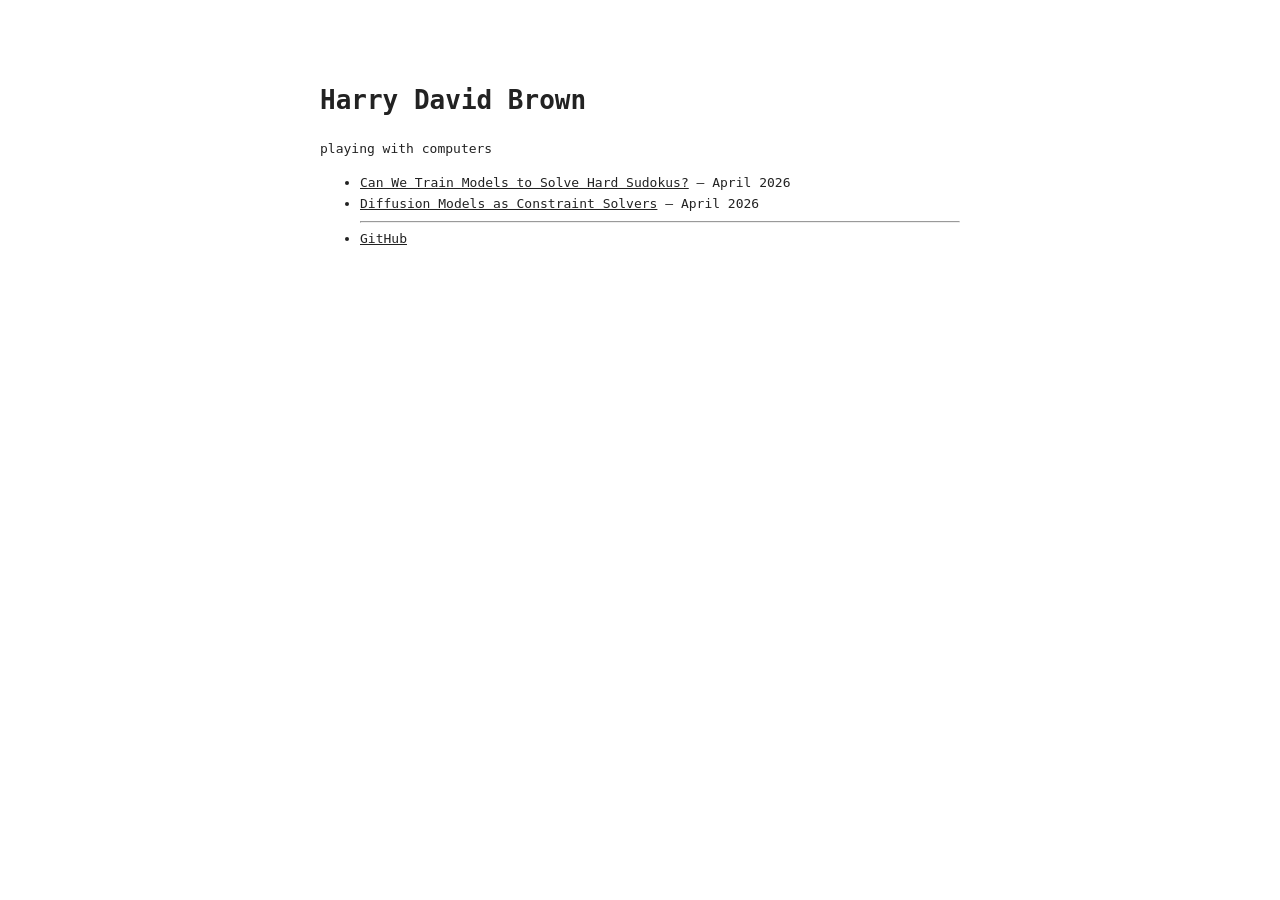
==== index.html @ ea031640 "update" ====
<!DOCTYPE html>
<html lang="en">
<head>
    <meta charset="UTF-8">
    <meta name="viewport" content="width=device-width, initial-scale=1.0">
    <title>Harry David Brown</title>
    <style>
        body {
            font-family: monospace;
            max-width: 640px;
            margin: 80px auto;
            padding: 0 20px;
            color: #222;
            line-height: 1.6;
        }
        a { color: #222; }
    </style>
</head>
<body>
    <h1>Harry David Brown</h1>
    <p>playing with computers</p>
    <ul>
	    <li><a href="/post1.html">Can We Train Models to Solve Hard Sudokus?</a> — April 2026</li>
        <li><a href="/post1.html">Diffusion Models as Constraint Solvers</a> — April 2026</li>
        <hr>
        <li><a href="https://github.com/harry-david-brown">GitHub</a></li>
    </ul>
</body>
</html>
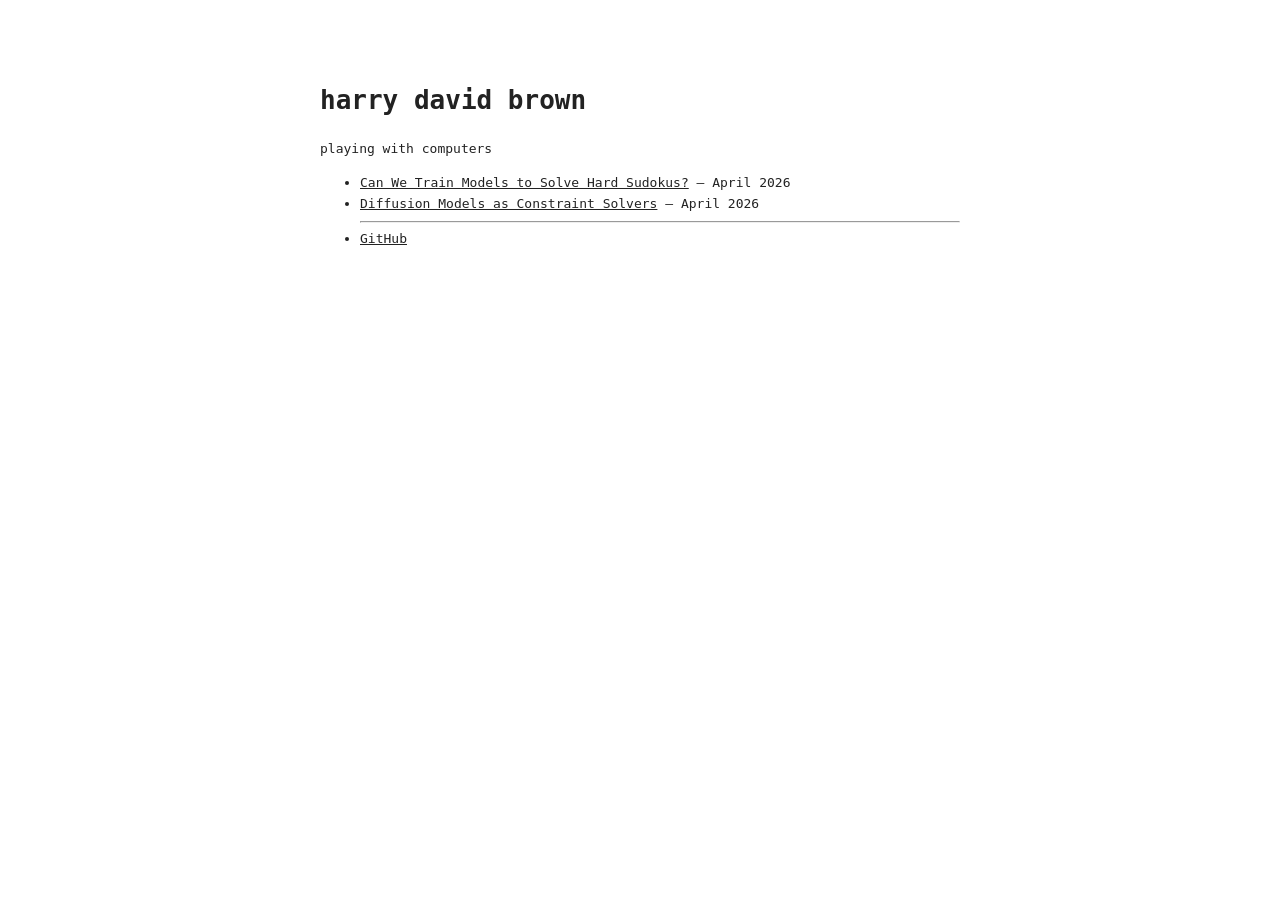
==== commit 2a8aa612: "update" ====
--- a/index.html
+++ b/index.html
@@ -17,7 +17,7 @@
     </style>
 </head>
 <body>
-    <h1>Harry David Brown</h1>
+    <h1>harry david brown</h1>
     <p>playing with computers</p>
     <ul>
 	    <li><a href="/post1.html">Can We Train Models to Solve Hard Sudokus?</a> — April 2026</li>
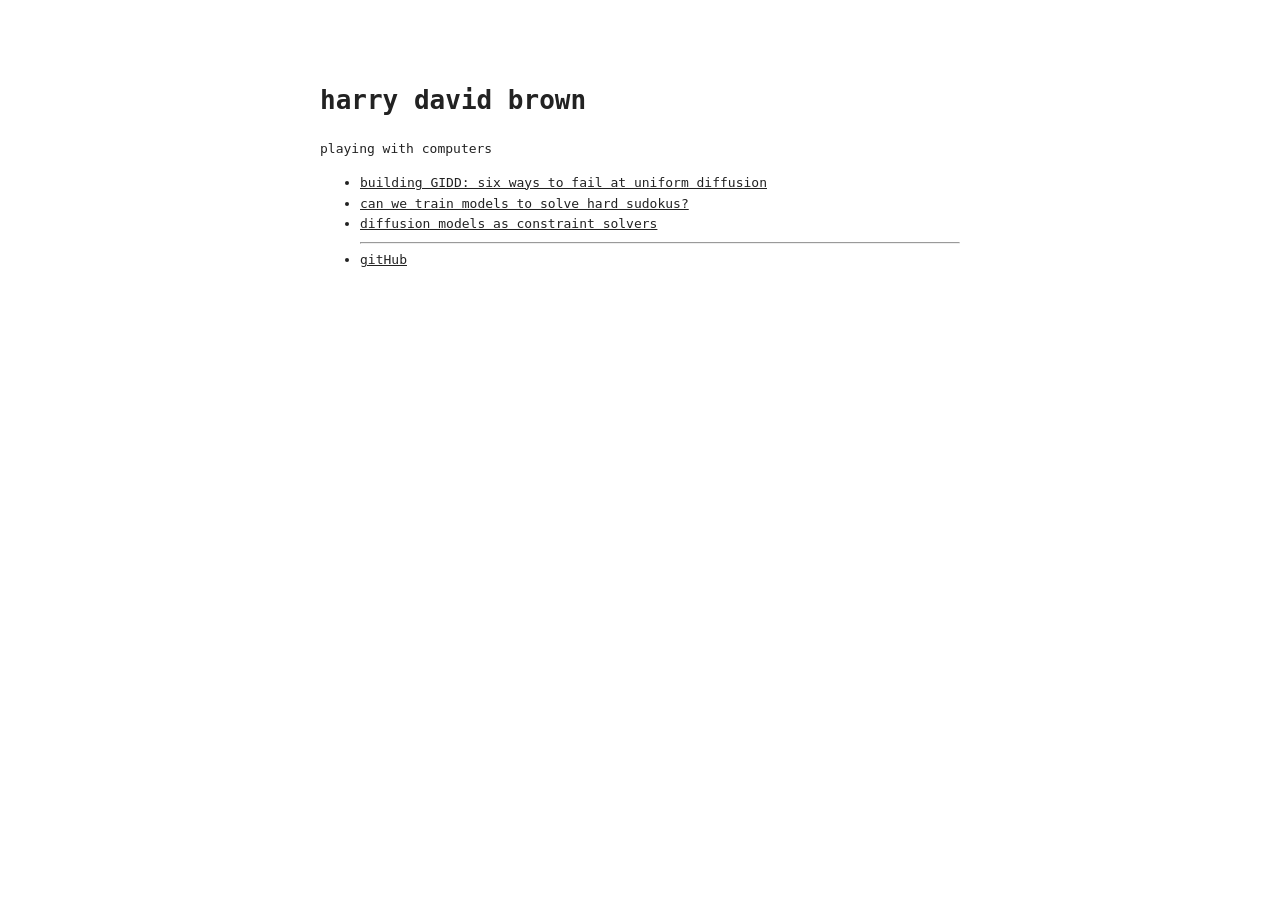
==== commit 0ca22afa: "update" ====
--- a/index.html
+++ b/index.html
@@ -3,7 +3,7 @@
 <head>
     <meta charset="UTF-8">
     <meta name="viewport" content="width=device-width, initial-scale=1.0">
-    <title>Harry David Brown</title>
+    <title>harry david brown</title>
     <style>
         body {
             font-family: monospace;
@@ -20,10 +20,11 @@
     <h1>harry david brown</h1>
     <p>playing with computers</p>
     <ul>
-	    <li><a href="/post1.html">Can We Train Models to Solve Hard Sudokus?</a> — April 2026</li>
-        <li><a href="/post1.html">Diffusion Models as Constraint Solvers</a> — April 2026</li>
+        <li><a href="/post2.html">building GIDD: six ways to fail at uniform diffusion</a></li>
+	    <li><a href="/post2.html">can we train models to solve hard sudokus?</a></li>
+        <li><a href="/post1.html">diffusion models as constraint solvers</a></li>
         <hr>
-        <li><a href="https://github.com/harry-david-brown">GitHub</a></li>
+        <li><a href="https://github.com/harry-david-brown">gitHub</a></li>
     </ul>
 </body>
 </html>
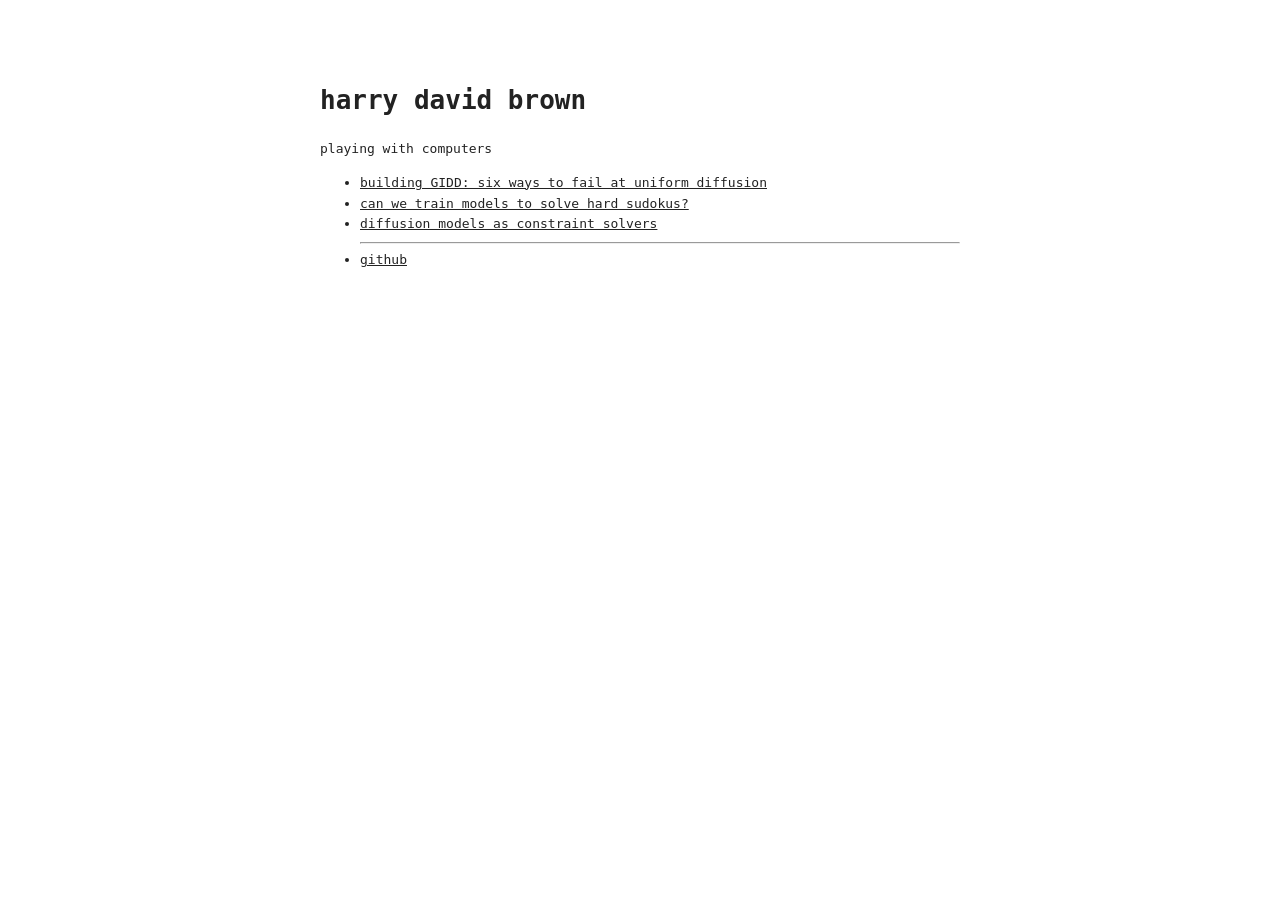
==== commit 1ab33d0d: "update" ====
--- a/index.html
+++ b/index.html
@@ -20,11 +20,11 @@
     <h1>harry david brown</h1>
     <p>playing with computers</p>
     <ul>
-        <li><a href="/post2.html">building GIDD: six ways to fail at uniform diffusion</a></li>
+        <li><a href="/post3.html">building GIDD: six ways to fail at uniform diffusion</a></li>
 	    <li><a href="/post2.html">can we train models to solve hard sudokus?</a></li>
         <li><a href="/post1.html">diffusion models as constraint solvers</a></li>
         <hr>
-        <li><a href="https://github.com/harry-david-brown">gitHub</a></li>
+        <li><a href="https://github.com/harry-david-brown">github</a></li>
     </ul>
 </body>
 </html>
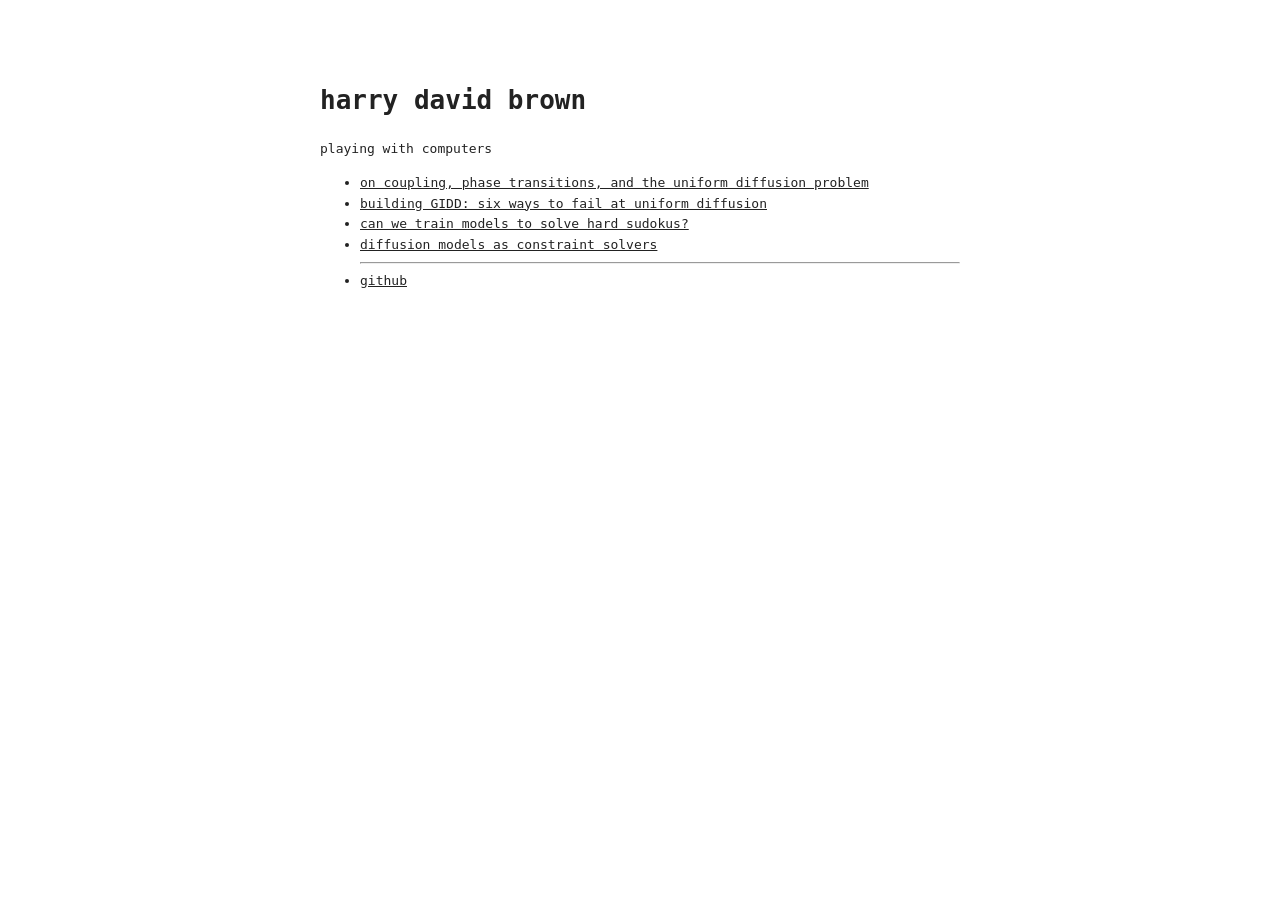
==== commit 7f1b4c41: "new post" ====
--- a/index.html
+++ b/index.html
@@ -20,6 +20,7 @@
     <h1>harry david brown</h1>
     <p>playing with computers</p>
     <ul>
+        <li><a href="/post4.html">on coupling, phase transitions, and the uniform diffusion problem</a></li>
         <li><a href="/post3.html">building GIDD: six ways to fail at uniform diffusion</a></li>
 	    <li><a href="/post2.html">can we train models to solve hard sudokus?</a></li>
         <li><a href="/post1.html">diffusion models as constraint solvers</a></li>
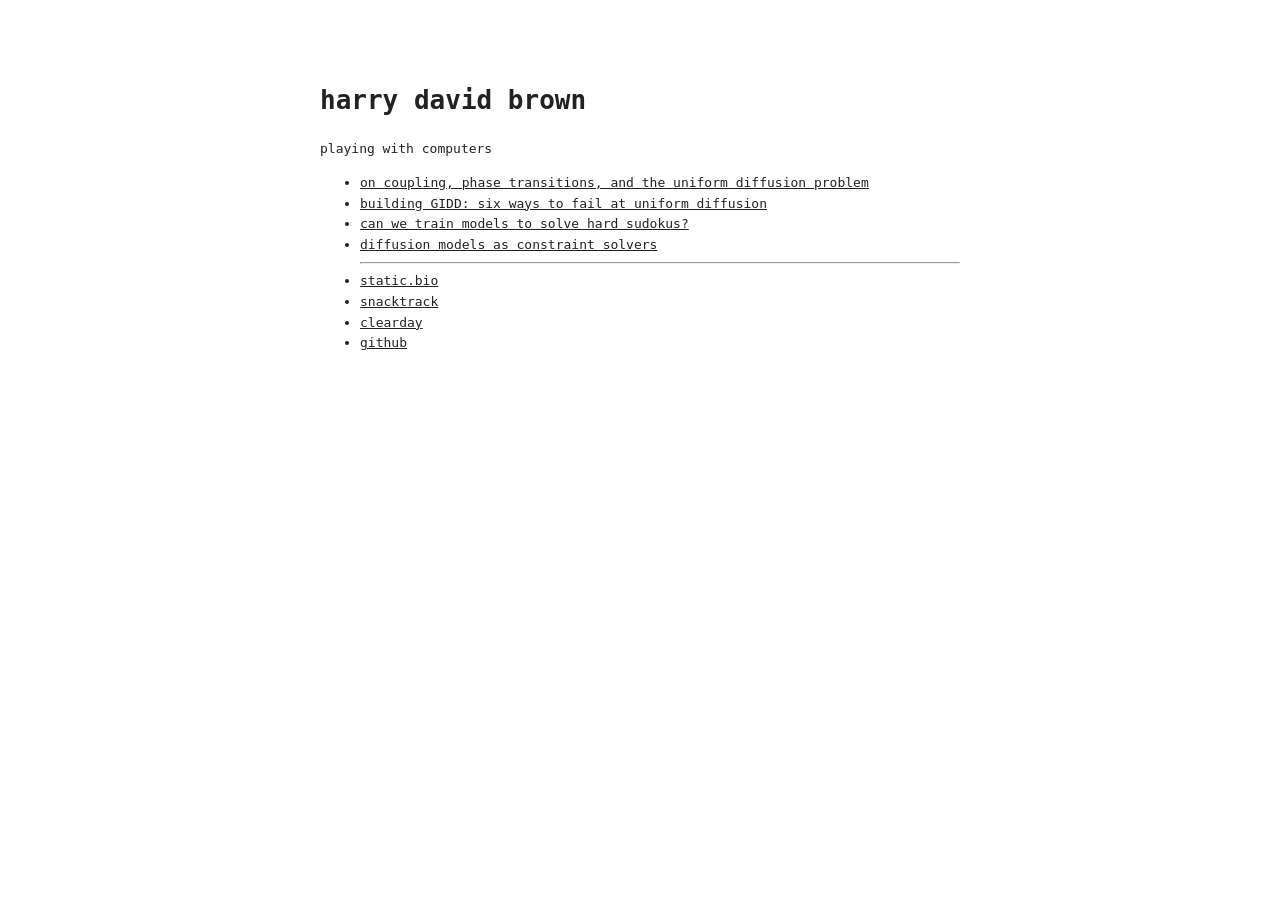
==== commit df3d0d02: "update" ====
--- a/index.html
+++ b/index.html
@@ -25,6 +25,9 @@
 	    <li><a href="/post2.html">can we train models to solve hard sudokus?</a></li>
         <li><a href="/post1.html">diffusion models as constraint solvers</a></li>
         <hr>
+        <li><a href="https://static.bio">static.bio</a></li>
+        <li><a href="https://getsnacktrack.com">snacktrack</a></li>
+        <li><a href="https://apps.apple.com/ca/app/clearday-quit-vaping/id6758288385">clearday</a></li>
         <li><a href="https://github.com/harry-david-brown">github</a></li>
     </ul>
 </body>
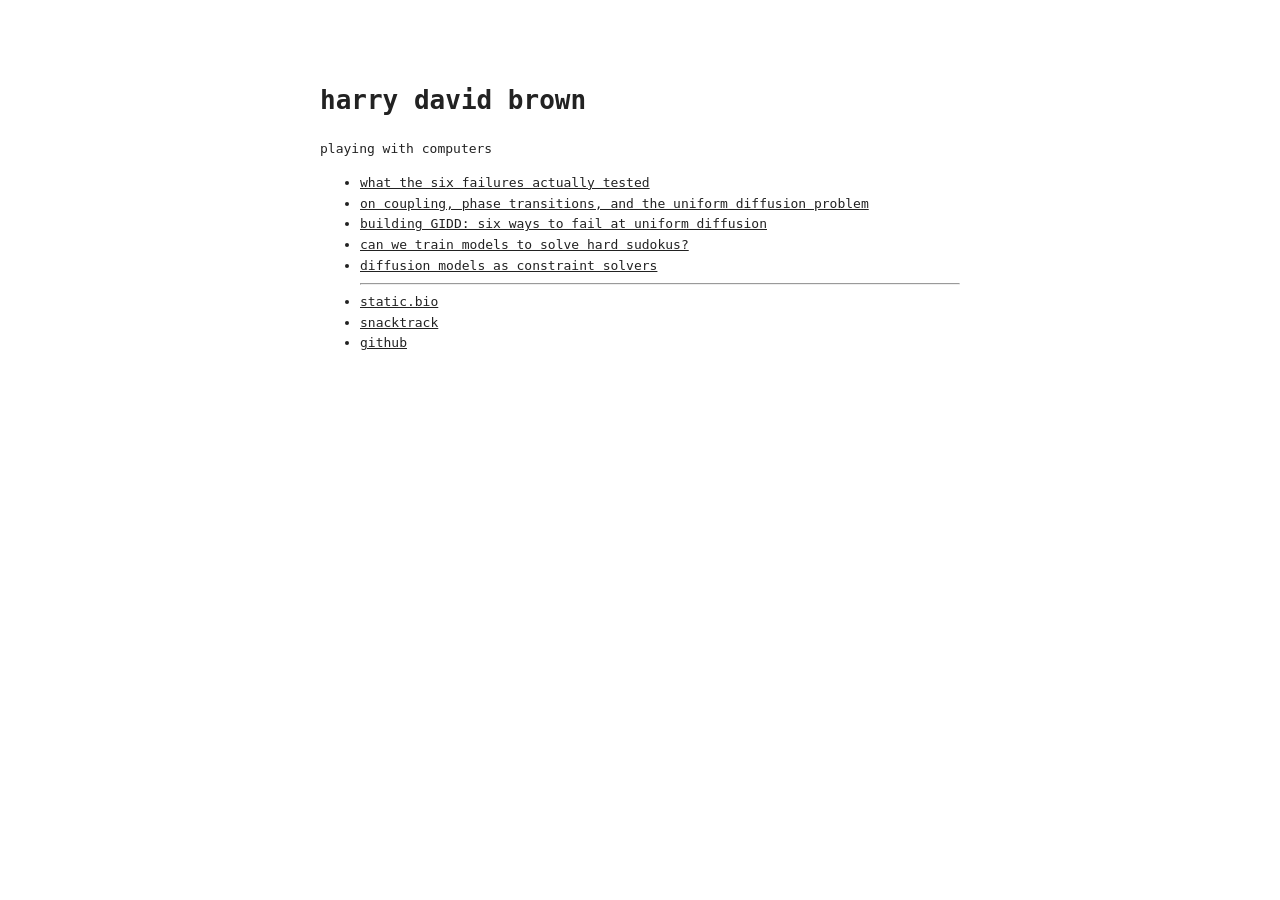
==== commit 9f649e02: "new post" ====
--- a/index.html
+++ b/index.html
@@ -20,6 +20,7 @@
     <h1>harry david brown</h1>
     <p>playing with computers</p>
     <ul>
+        <li><a href="/post5.html">what the six failures actually tested</a></li>
         <li><a href="/post4.html">on coupling, phase transitions, and the uniform diffusion problem</a></li>
         <li><a href="/post3.html">building GIDD: six ways to fail at uniform diffusion</a></li>
 	    <li><a href="/post2.html">can we train models to solve hard sudokus?</a></li>
@@ -27,7 +28,6 @@
         <hr>
         <li><a href="https://static.bio">static.bio</a></li>
         <li><a href="https://getsnacktrack.com">snacktrack</a></li>
-        <li><a href="https://apps.apple.com/ca/app/clearday-quit-vaping/id6758288385">clearday</a></li>
         <li><a href="https://github.com/harry-david-brown">github</a></li>
     </ul>
 </body>
